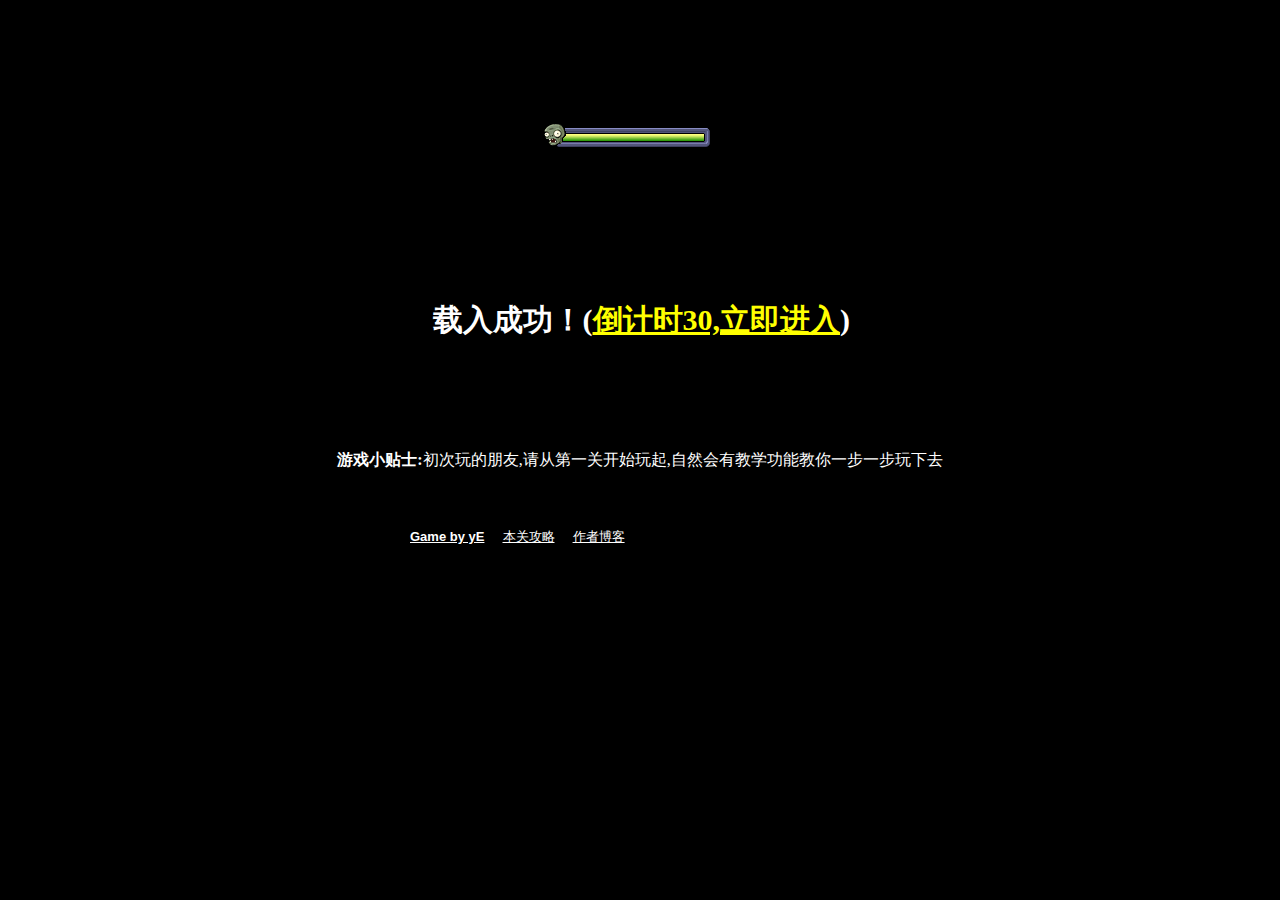
==== Index.htm @ bd9c9820 "1" ====
﻿<html>
<head>
<meta http-equiv="Content-Type" content="text/html; charset=utf-8">
<meta http-equiv="Cache-Control" content="no-cache">
<meta name="keywords" content="lonelystar,星空之旅,植物大战僵尸,植物大战僵尸下载,植物大战僵尸游戏下载,植物大战僵尸游戏攻略,植物大战僵尸网页版,JS植物大战僵尸,植物僵尸,植物大战,僵尸大战,PVZ植物大战僵尸,新版植物大战僵尸,JSPVZ,JS版植物大战僵尸,植物大战僵尸javascript,植物大战僵尸小游戏,植物人大战僵尸,d2forum,D2,辣妈僵尸,网页游戏,植物大站僵尸源代码,囧丫乙,在线植物大战僵尸,大波僵尸,僵尸大战植物,online web game,web game,webgame,youxi,xiaoyouxi">
<meta name="description" content="在线js植物大战僵尸网页版是LonelyStar个人制作的纯JavaScript植物大战僵尸小游戏，欢迎收藏JavaScript植物大战僵尸小游戏，分享js植物大战僵尸小游戏的快乐。">
<title>植物大战僵尸网页游戏-一款个人制作的webgame-最适合上班族和学生玩的休闲游戏-2010年度最受欢迎的小游戏！</title>
<base id="baseURL"></base>
<link rel="shortcut icon" href="favicon.ico">
<link type=text/css rel=stylesheet href="g.css">
<script src="js/Cfunction.js"></script>
<script src="js/CPlants.js"></script>
<script src="js/CZombie.js"></script>
<script id="JSProcess"></script>
<body id="dBody" topmargin="0" leftmargin="0" oncontextmenu="return false" ondragstart="return false" onselectstart="return false">
<script>
//每关小链接
google_ad_client = "ca-pub-0191257348916303";
google_ad_slot = "2263586206";
google_ad_width = 468;
google_ad_height = 15;
</script>
<!--相关链接-->
<div id="dLvlLink">
	<span>Game by yE</span>&nbsp;&nbsp;&nbsp;&nbsp;
	<a href="javascript:;" target="_blank" id="aLvlLink">本关攻略</a>&nbsp;&nbsp;&nbsp;&nbsp;
	<a href="https://blog.fengfayi.cn/" target="_blank">作者博客</a>
</div>
<div id="dAD2"></div>
<div id="dFlagMeter">
	<div id="dFlagMeterTitle"><div id="dFlagMeterTitleB"></div><div id="sFlagMeterTitleF"></div></div>
	<div id="dFlagMeterContent">
		<img id="imgFlagMeterEmpty" src="images/interface/FlagMeterEmpty.png">
		<img id="imgFlagMeterFull" src="images/interface/FlagMeterFull.png">
		<img class="flag" id="imgFlag1" src="images/interface/FlagMeterParts2.png">
		<img class="flag" id="imgFlag2" src="images/interface/FlagMeterParts2.png">
		<img class="flag" id="imgFlag3" src="images/interface/FlagMeterParts2.png">
		<img class="flag" id="imgFlag4" src="images/interface/FlagMeterParts2.png">
		<img id="imgGQJC" src="images/interface/FlagMeterLevelProgress.png">
		<img id="imgFlagHead" src="images/interface/FlagMeterParts1.png">
	</div>
</div>

<!--选项界面-->
<div id="dSurface" class="WindowFrame">
	<div id="iSurfaceBackground">
		<map name="FPMap0">
			<script>
			(function(){
				var s="",ar=[{c:'641,466,724,527',k:'ShowOptions()'},{c:'718,512,790,558',k:'ShowHelp()'},{c:'800,495,879,548',k:'SetNone($(\'dSurface\'));PlayAudio(\'tap\')'}];
				for(var i=0;i<=2;i++)s+='<area href="javascript:;" shape="rect" coords="'+ar[i].c+'" onclick="'+ar[i].k+'">';document.write(s);
			})()
			</script>
		</map>
		<img src="images/interface/Surface.jpg" usemap="#FPMap0" border="0">
		<div style="position:absolute;width:350px;height:150px;left:468px;top:82px;background:url(images/interface/SelectorScreen_Shadow_Adventure.png)"></div>
		<div class="adventure0" id="dAdventure" onmouseover="this.style.backgroundPosition='bottom';PlayAudio('bleep');" onmouseout="this.style.backgroundPosition='top'" onclick="StartAdventure()"></div>
		<div style="position:absolute;width:318px;height:136px;left:476px;top:208px;background:url(images/interface/SelectorScreen_Shadow_Survival.png)"></div>
		<div class="mini" onmouseover="this.style.backgroundPosition='bottom';PlayAudio('bleep');" onmouseout="this.style.backgroundPosition='top'" onclick="ShowMiniGame()"></div>
		<div style="position:absolute;width:289px;height:127px;left:480px;top:307px;background:url(images/interface/SelectorScreen_Shadow_Challenge.png)"></div>
		<div class="riddle" onmouseover="this.style.backgroundPosition='bottom';PlayAudio('bleep');" onmouseout="this.style.backgroundPosition='top'" onclick="ShowRiddleGame()"></div>
		<div class="Sunflower_trophy"><script>document.write('<img onclick="PlayAudio(\'buttonclick\');alert(\'游戏数据中心即将开放，敬请期待！\')" title="游戏数据中心即将开放！" alt="游戏数据中心即将开放！！" src="images/interface/Sunflower_trophy'+($User.Browser.IE?8:32)+'.png">')</script></div>
		<div class="handbook" onmouseover="this.style.backgroundPosition='bottom'" onmouseout="this.style.backgroundPosition='top'" onclick="ViewHandBook()"></div>
		<div id="ZombieHand"></div> <!--僵尸手-->
		<div id="dNameDiv0">
			<div id="dName">&lt;游客&gt;</div>
			<div id="dNameDiv1" onmouseover="this.style.backgroundPosition='bottom'" onmouseout="this.style.backgroundPosition='top'" onclick="ShowLoginDiv()"></div>
			<div id="dNameDiv2"></div>
		</div>
	</div>

	<!--用户登录注册界面-->
	<div id="dLogin">
		<table border="0" cellspacing="0" cellpadding="0">
			<tr>
				<td width="107" height="142" valign="bottom"><img border="0" src="images/interface/dialog_topleft.png" width="107" height="97"></td>
				<td style="background: url(images/interface/dialog_topmiddle.png) repeat-x bottom center" height="142" valign="top" align="center"><img border="0" src="images/interface/dialog_header.png" width="187" height="64"></td>
				<td width="120" height="142" valign="bottom"><img border="0" src="images/interface/dialog_topright.png" width="120" height="97"></td>
			</tr>
			<tr>
				<td width="107" style="background:url(images/interface/dialog_centerleft.png) repeat-y">　</td>
				<td bgcolor="#212431">　</td>
				<td width="120" style="background:url(images/interface/dialog_centerright.png) repeat-y">　</td>
			</tr>
			<tr>
				<td width="107" valign="top" height="114">
					<img border="0" src="images/interface/dialog_bottomleft.png" width="107" height="97">
				</td>
				<td style="background:url(images/interface/dialog_bottommiddle.png) repeat-x" height="114">	</td>
				<td width="120" valign="top" height="114">
					<img border="0" src="images/interface/dialog_bottomright.png" width="108" height="97">
				</td>
			</tr>
		</table>
		<div class="list">
			<div style="top:85px;cursor:pointer">注册用户每玩过一关将会自动保存关卡</div>
			<div style="top:100px;cursor:pointer;color:#F93">只能输入3-10个中文、字母、数字、下划线</div>
			<div style="top:120px">用 户&nbsp;&nbsp;<input name="txtName" id="txtName" type="text" width="60" style="cursor:pointer" value=""></div>
			<div style="top:135px;cursor:pointer;color:#F93">只能输入3-20个字母、数字、下划线</div>
			<div style="top:150px">密 码&nbsp;&nbsp;<input name="txtPass" id="txtPass" type="password" width="60" style="cursor:pointer" value=""></div>
			<div id="dLoadUserName">正在载入用户信息，请稍候!</div>
		</div>
		<div class="button" id="dLoginButton" style="left:293px" onclick="GameLogin();PlayAudio('gravebutton');">登录</div>
		<div class="button" id="dRegButton" style="left:360px" onclick="GameLogin(1);PlayAudio('gravebutton');">注册</div>
		<div class="button" style="left:430px" onclick="SetNone($('dLogin'));PlayAudio('gravebutton');">取消</div>
		<div class="button" style="left:505px" onclick="GameLogout();SetNone($('dLogin'));PlayAudio('gravebutton');">注销</div>
	</div>

	<!--暂停界面-->
	<div id="dPause">
		<table border="0" width="434" cellspacing="0" cellpadding="0" height="484">
			<tr>
				<td width="107" height="142" valign="bottom">
				<img border="0" src="images/interface/dialog_topleft.png" width="107" height="97"></td>
				<td style="background: url(images/interface/dialog_topmiddle.png) repeat-x bottom center" height="142" valign="top" align="center">
				<img border="0" src="images/interface/dialog_header.png" width="187" height="64"></td>
				<td width="120" height="142" valign="bottom">
				<img border="0" src="images/interface/dialog_topright.png" width="120" height="97"></td>
			</tr>
			<tr>
				<td width="107" style="background:url(images/interface/dialog_centerleft.png) repeat-y">　</td>
				<td bgcolor="#212431">　</td>
				<td width="120" style="background:url(images/interface/dialog_centerright.png) repeat-y">　</td>
			</tr>
			<tr>
				<td width="107" valign="top" height="114">
				<img border="0" src="images/interface/dialog_bottomleft.png" width="107" height="97"></td>
				<td style="background:url(images/interface/dialog_bottommiddle.png) repeat-x" height="114">	</td>
				<td width="120" valign="top" height="114">
				<img border="0" src="images/interface/dialog_bottomright.png" width="108" height="97"></td>
			</tr>
		</table>
		<div class="list">
			<div class="hidden" onclick="SetNone($('dSurface'),$('dPause'))">点这里隐藏暂停窗口</div>
			<div id="dPauseAD"></div>
			<div class="pause">休息，休息一会儿~</div>
		</div>
		<div class="button" onclick="ResetGame($('dMenu0'))">返回游戏</div>
	</div>
	<div id="dSurfaceBack">
		<div id="dHelp" onclick="HiddenHelp()"></div>
		<div id="dOptionsMenuback">
			<div id="dOptionsMenu">
				<div class="OMd0">
					<div class="OMd1">
						<div><input type="checkbox" id="cAutoSun" value="1" onchange="CheckAutoSun(this)"> <label for="cAutoSun" id="lAutoSun">自动拾取阳光</label></div>
						<div><input type="checkbox" id="cSilence" value="1"> <label for="cSilence" id="lSilence">静&nbsp;&nbsp; &nbsp;&nbsp;音&nbsp;&nbsp;  </label></div>
					</div>
				</div>
				<div class="BigLevel button" onclick="ShowLevel()">游戏选关</div>
				<div class="BigLevel button" onclick="ShowSpeed()">游戏调速</div>
				<div class="BigLevel button" onclick="ViewHandBook()">查看图鉴</div>
				<div class="BigLevel button" onclick="SelectModal(oS.Lvl)">重新开始</div>
				<div class="BigLevel button" onclick="SelectModal(0);HiddenOptions();SetBlock($('dSurface'),$('iSurfaceBackground'));ShowNameDiv();">返回菜单</div>
				<div class="OptionsMenuButton" style="margin-top:20px" onmousedown="OptionsMenuDown(this,$('sOptionsMenu'))" onmouseup="OptionsMenuUP(this,$('sOptionsMenu'));HiddenOptions();CheckAutoSun($('cAutoSun'));CheckSilence($('cSilence'))"><span id="sOptionsMenu" class="OptionsMenuButtonSpan">继续游戏</span></div>
			</div>
<script>
var ArLvl={1:'一',2:'二',3:'三',4:'四',5:'五',6:'六',7:'七',8:'八',9:'九',10:'十'},
LvlList=function(BLvl,SLvl1,SLvl2){
	var s='',startlvl=BLvl*10;
	do{
		s+='<span class="lvl" onclick="StartAdventure('+(startlvl+SLvl1)+')">第'+ArLvl[SLvl1]+'关</span>';
	}while(SLvl1++<SLvl2)
	document.write(s);
};
</script>
		</div>
		<div id="dAdvSmallContainer" class="TitleSmallContainer Challenge_Background">
			<div id="dAdvSmallTitle">冒险模式</div>
			<div class="list">
				<div class="title">白天草地</div>
				<div class="icon">
					<img class="img1" style="clip:rect(0,61px,auto,0);left:16px" border="0" src="images/interface/Almanac_Ground.jpg" width="366" height="61"></td>
					<img class="img2" border="0" src="images/interface/Almanac_ZombieWindow2.png" width="76" height="76"></p>
				</div>
				<div class="lvl2">
					<script>LvlList(0,1,10)</script>
				</div>
			</div>
			<div class="list">
				<div class="title">夜晚草地</div>
				<div class="icon">
					<img class="img1" style="clip:rect(0,183px,auto,122px);left:-106px" border="0" src="images/interface/Almanac_Ground.jpg" width="366" height="61"></td>
					<img class="img2" border="0" src="images/interface/Almanac_ZombieWindow2.png" width="76" height="76"></p>
				</div>
				<div class="lvl2">
					<script>LvlList(1,1,10)</script>
				</div>
			</div>
			<div class="list">
				<div class="title">白天泳池</div>
				<div class="icon">
					<img class="img1" style="clip:rect(0,305px,auto,244px);left:-228px" border="0" src="images/interface/Almanac_Ground.jpg" width="366" height="61"></td>
					<img class="img2" border="0" src="images/interface/Almanac_ZombieWindow2.png" width="76" height="76"></p>
				</div>
				<div class="lvl2">
					<script>LvlList(2,1,10)</script>
				</div>
			</div>
			<div class="list">
				<div class="title">夜晚泳池</div>
				<div class="icon">
					<img class="img1" style="clip:rect(0,244px,auto,183px);left:-167px" border="0" src="images/interface/Almanac_Ground.jpg" width="366" height="61"></td>
					<img class="img2" border="0" src="images/interface/Almanac_ZombieWindow2.png" width="76" height="76"></p>
				</div>
				<div class="lvl2">
					<script>LvlList(3,1,1)</script>
				</div>
			</div>
			<div class="button" onmouseover="this.style.backgroundPosition='bottom'" onmouseout="this.style.backgroundPosition='top'"  onclick="HiddenLevel()">关闭</div>
		</div>
		
		<div id="dMiniSmallContainer" class="TitleSmallContainer Challenge_Background">
			<div id="dMiniSmallTitle">迷 你 游 戏</div>
			<div id="dMini0">
				<table cellspacing="10" width="100%">
				<script>
					(function(){
						var ar=['NutBowling2','坚果保龄球 2','baolingqiu.png',
						'NutBowling','坚果保龄球','baolingqiu.png',
						'Boom','核爆！','hebao.png',
						'FlightOfFancy','我心飞翔','woxinfeixiang.png',
						'DisposableProducts','一次性消费','yicixingxiaofei.gif',
						'StrongLevel','超乎寻常的压力！','yali.gif',
						'TestUHeart','你的心脏够强劲吗？','xinzang.png',
						'ZombieRun','僵尸快跑！','jiangshikuaipao.png',
						'PovertyOfTheSoil','贫瘠之地','pinjizhidi.png',
						'MassGrave','乱葬岗','luanzanggang.png',
						'DependOnHeavenForFood','靠天吃饭','kaotianchifan.png'],
						v,i=0,n,l=ar.length,s='';
						for(n=0;n<l;n+=3){
							i%5==0&&(s+='<tr>');
							s+='<td height="139" valign="top" onclick="SelectModal(\''+ar[n]+'\')"><div><img src="images/interface/'+ar[n+2]+'"></div><div class="list">'+ar[n+1]+'</div></td>';
							(i+1)%5==0?(
								s+='</tr>',
								i=0
							):++i;
						}
						if(i!=0){
							while(--i)s+='<td>　</td>';
							s+='</tr>';
						}
						document.write(s)
					})()
				</script>
				</table>
				<div class="button" onmouseover="this.style.backgroundPosition='bottom'" onmouseout="this.style.backgroundPosition='top'"  onclick="HiddenMiniGame()">关闭</div>
			</div>
		</div>

		<div id="dRiddleSmallContainer" class="TitleSmallContainer Almanac_ZombieBack">
			<div id="dRiddleTitle">益 智 模 式</div>
			<!--单机对战选择界面-->
			<div id="dRiddleInx">
				<div>
					<div class="inx0" title="我玩僵尸，跟电脑的植物方作战" onclick="ShowRiddle0()"></div>
				</div>
				<div style="left:50%">
					<div class="inx1" title="我玩僵尸或者植物，跟玩家的植物或者僵尸作战" onclick="ShowRiddle1()"></div>
				</div>
			</div>
			<!--单机界面-->
			<div id="dRiddle0">
				<table cellspacing="10" width="100%">
					<script>
						(function(){
							var ar={ImZombie1:'我是僵尸！',ImZombie2:'我也是僵尸！',ImZombie7:'僵尸摇摆'},v,i=0,s='';
							for(v in ar){
								i%5==0&&(s+='<tr>');
								s+='<td onclick="SelectModal(\''+v+'\')"><div><img src="images/interface/woshijiangshi.png"></div><div class="list">'+ar[v]+'</div></td>';
								(i+1)%5==0?(
									s+='</tr>',
									i=0
								):++i;
							}
							if(i!=0){
								while(--i)s+='<td>　</td>';
								s+='</tr>';
							}
							document.write(s)
						})()
					</script>
				</table>
				<div class="button" onmouseover="this.style.backgroundPosition='bottom'" onmouseout="this.style.backgroundPosition='top'"  onclick="ReturnRiddleInx()">益智模式索引</div>
			</div>
			<!--对战界面-->
			<div id="dRiddle1">
				<div style="position:relative;width:94%;font-size:12px;margin-top:10px;margin-left:auto;margin-right:auto;color:#000">
					<button class="jhp" style="height:23px" onclick="window.frames['fRiddleAlreadyCreateGame'].SearchLvl(0)">所有游戏</button> 
					<button class="jhp" style="height:23px" onclick="window.frames['fRiddleAlreadyCreateGame'].SearchLvl(1)">我创建的</button> 
					<button class="jhp" style="height:23px" onclick="window.frames['fRiddleAlreadyCreateGame'].SearchLvl(2)">我玩过的</button>&nbsp;&nbsp;&nbsp;
					<input type=text id="tRiddleID" size="1"><button class="jhp" style="height:23px" onclick="window.frames['fRiddleAlreadyCreateGame'].SearchLvl(3,$('tRiddleID').value)">序号查询</button>&nbsp;&nbsp;&nbsp;
					<input type=text id="tRiddleUserName" size="3"><button class="jhp" style="height:23px" onclick="window.frames['fRiddleAlreadyCreateGame'].SearchLvl(4,$('tRiddleUserName').value)">创建人查询</button>&nbsp;&nbsp;&nbsp;
					<input type=text id="tRiddleTitle" size="3"><button class="jhp" style="height:23px" onclick="window.frames['fRiddleAlreadyCreateGame'].SearchLvl(5,$('tRiddleTitle').value)">标题查询</button>
					<div style="border:1px solid #000;height:440px;width:100%;background:#fafafa">
						<iframe name="fRiddleAlreadyCreateGame" id="fRiddleAlreadyCreateGame" marginwidth="1" marginheight="1" height="100%" width="100%" scrolling="no" border="0" frameborder="0"></iframe>
					</div>
				</div>
				<div class="button" onmouseover="this.style.backgroundPosition='bottom'" onmouseout="this.style.backgroundPosition='top'"  onclick="ReturnRiddleInx()">益智模式索引</div>
				<div class="button" style="left:220px" onmouseover="this.style.backgroundPosition='bottom'" onmouseout="this.style.backgroundPosition='top'"  onclick="if($User.Visitor.UserName!='游客'||confirm('游客只能体验创建功能无法存档\n请使用注册用户以保存你的创意！'))SelectModal('ImZombieCreateGame')">创建新的关卡</div>
			</div>
			<div id="dRiddleClose" onmouseover="this.style.backgroundPosition='bottom'" onmouseout="this.style.backgroundPosition='top'" onclick="HiddenRiddleGame()">关 闭&nbsp;</div>				
		</div>
	</div>
</div>

<!--主界面EDAll-->
<div class="WindowFrame" id="dAll">
	<!--背景图片-->
	<div id="tGround"></div>
	<!--左边卡片列-->
	<div id="dCardList"></div>
	<!--出场僵尸显示-->
	<div id="dZombie"></div>
	<!--右下角的显示图鉴按钮-->
	<div id="bShowHandBook" onmouseover="this.style.backgroundPosition='bottom'" onmouseout="this.style.backgroundPosition='top'" onclick="ViewHandBook()">图 鉴&nbsp;</div>
	<!--选择卡片-->
	<div id="dSelectCard">
		<div class="title">选择你的卡片</div>
		<div id="dPCard"></div>
		<div class="bTitle">
			<input class="button" onclick="ResetSelectCard()" type="button" value="重选" name="btnReset" id="btnReset" style="color:#FC6">
			<input class="button" onclick="oS.ScrollBack(LetsGO)" type="button" value="GO!" disabled="disabled" name="btnOK" id="btnOK" style="color:#888">
		</div>
	</div>
	<!--阳光和铲子-->
	<div id="dTop">
		<div id="dSunNum">
			<span id="sSunNum"></span>
		</div>
		<div id="tdShovel">
			<img id="imgShovel" src="images/interface/Shovel.png" onmousedown="ChoseShovel(event)">
		</div>
	</div>
	<div id="dPZ"></div>
</div>


<!--菜单-->
<div id="dMenu">
	<div id="dMenu0" class="Menu" onclick="PauseGame(this)">暂 停</div>
	<div id="dMenu1" class="Menu" onclick="ClickMenu()">菜 单</div>
</div>

<!--图鉴-->
<div id="dHandBook" class="WindowFrame">
	<div class="title">图鉴——索引</div>
	<div class="content">
		<div>
			<img border="0" src="images/Plants/SunFlower/0.gif" width="73" height="74"><br>
			<input class="button" type="button" value="查看植物" name="btnViewPlant" id="btnViewPlant" onclick="InitHandBookPCard()">
		</div>
		<div style="left:50%;padding-top:95px">
			<img border="0" src="images/Zombies/Zombie/0.gif" width="149" height="130"><br>
			<input class="button" type="button" value="查看僵尸" name="btnViewZombie" id="btnViewZombie" onclick="InitHandBookZCard()">
		</div>
	</div>
	<div class="close" onmouseover="this.style.backgroundPosition='bottom'" onmouseout="this.style.backgroundPosition='top'" onclick="CloseHandBook()">关 闭&nbsp;</div>
</div>

<div id="dHandBookPZ" class="WindowFrame Almanac_PlantBack">
	<div id="dHandBookP">
		<div class="title">图鉴——植物</div>
		<div id="dHandBookPCard"></div>
		<div id="pPlantBack"></div>
		<div class="list">
			<div id="pHandBookPlant"></div>
			<div id="dHandBookPlantName"></div>
			<div id="dProducePlant"></div>
			<div class="cost_cool">
				<span class="cost">花费:</span><span id="spSunNum"></span><span class="cool">冷却:</span><span id="spCoolTime"></span>
			</div>
		</div>
	</div>
	<div id="dHandBookZ">
		<div class="title">图鉴——僵尸</div>
		<div id="dHandBookZCard"></div>
		<div id="pZombieBack"></div>
		<div class="list">
			<div id="pHandBookZombie"></div>
			<div id="dHandBookZombieName"></div>
			<div id="dProduceZombie"></div>
		</div>
	</div>
	<div class="dButton">
		<div class="button1" onmouseover="this.style.backgroundPosition='bottom'" onmouseout="this.style.backgroundPosition='top'" onclick="ReturnHandBookInx()">图鉴索引</div>
		<div class="button2" onmouseover="this.style.backgroundPosition='bottom'" onmouseout="this.style.backgroundPosition='top'" onclick="CloseHandBook()">关 闭&nbsp;</div>
	</div>
</div>

<!--获得新植物-->
<div id="dNewPlant">
	<div id="dNewPlantTitle">你获得了一棵新的植物！</div>
	<div class="card">
		<img id="iNewPlantCard" border="0">
	</div>
	<br>
	<div id="dNewPlantName"></div>
	<br><br><br>
	<div id="dNewPlantTooltip"></div>
	<br><br><br><br><br><br>
	<input type="button" value="下一关！" name="btnNextLevel" id="btnNextLevel">
</div>

<!--开发进度显示-->
<div id="dProcess">
	<div id="dProcess2">
		<span id="sFailed"><br><br>未成功从作者网站上加载到进度文件<br>如果互联网未连接或者作者网站无法成功打开则无法查看最新进度显示！</span>
	</div>
	<br>
	<input class="button" type="button" value="关闭" onclick="SetHidden($('dProcess'))">
	<script>document.write('<a style="margin-left:50px;cursor:pointer;color:#FF0;font-size:15px;text-decoration:none;font-weight:bold" target="_blank" href="/process.htm">查看更多开发进度信息 >>></a>');</script>
</div>
<div id="oEmbed"></div>

<!--聊天窗口-->
<div id="dChat">
	<div id="dChatView">
		<div class="bg"></div>
		<div>
			<iframe name="ChatView" id="ChatView" src="" allowtransparency="true" frameborder="0" width="842" height="585" scrolling="no"></iframe>
		</div>
		<div class="IF2">
			<iframe id="IF2" name="IF2" style="display:none" allowtransparency="true" src="" marginwidth="0" marginheight="0" height="35" width="100%" scrolling="no" border="0" frameborder="0"></iframe>
		</div>
	</div>
</div>

<!--游戏调速-->
<div id="dSpeedContainer">
	<div class="title">应玩家要求，特推出游戏调速功能</div>
	<div class="dSpeed" title="点击一个速度选择软加速">
		<div class="dS1">在相应的速度上点击</div>
		<div class="dS2"><div onclick="CSpeed(1,20,.5)">1/2<br><br>┕━</div><div onclick="CSpeed(1,10,1)">原速<br><br>━┻━</div><div onclick="CSpeed(2,10,2)">2<br><br>━┻━</div><div onclick="CSpeed(5,10,5)">5<br><br>━┻━</div><div onclick="CSpeed(5,5,10)">10<br><br>━┛</div></div>
	</div>
	<div class="nowspeed">当前的游戏速度:<span id="dDisplaySpeed">1</span> 倍速</div>
	<div class="content"><span>&nbsp;&nbsp;&nbsp; 调速说明</span>：理想状态下，游戏提供的速度调节是<font color="#FFFF00">1/2倍速-10倍速</font>。但是调速效果跟你的浏览器以及电脑有关，比如IE6浏览器在再好的电脑上也别指望能上10倍速。<br>&nbsp;&nbsp;&nbsp; 调速后可能画面视觉会出现偶尔有点一顿一顿的感觉，并且在比较高的速度时某些浏览器可能无法实现加速效果或者只能短时间加速然后速度便慢下来。<br>&nbsp;&nbsp;&nbsp; <span style="color:#FF0"><b>最后强烈推荐使用IE9,Chrome,FireFox,Opera浏览器，能让你用豌豆射手体验到机关枪的感觉！<br>&nbsp;&nbsp;&nbsp; 声明：受浏览器和电脑限制，该调速不保证一定能达到选择速度的效果！</b></span></div>
	<br>
	<div><input type=button value="返回游戏" onclick="HiddenSpeed()">&nbsp;&nbsp; <input type=button value="恢复原速" onclick="CSpeed(1,10,1)"></div>
</div>


<script>
//背景音乐和自动拾取阳光代码
$User.Client.PC&&$User.HTTP?( 
	//电脑且是Http协议访问，则读取缓存
	//缓存是允许自动拾取阳光，则勾选.默认不自动拾取
	(oS.AutoSun=Math.floor(getCookie('JSPVZAutoSun')))&&($('cAutoSun').checked=true),
	//是否，默认不静音
	(oS.Silence=Math.floor(getCookie('JSPVZSilence')))&&($('cSilence').checked=true)
):(
	//非电脑或者非http协议，默认自动拾取阳光
	oS.AutoSun=1,$('cAutoSun').checked=true,
	//默认不静音
	oS.Silence=0,$('cSilence').checked=false
);

//ggadsense
ShowAD();
//初始化系统对象
InitGame();
</script>
<script id="JSPVZ"></script>
</body>
</html>
---- g.css ----
﻿body{-moz-user-select:none;background:#000;font-family:Yahei mono,Verdana,fixedsys;overflow-x:hidden}
td{font-family:Verdana;font-size:12px}
div{left:0}
span{cursor:default;}
span,div,h2,h3{padding:0;margin:0}
td.HandBookZombie{background: url(images/interface/Almanac_ZombieWindow2.png) no-repeat; width:20%; height:16%; text-align:center}
#DivTeach{
filter:"alpha(opacity=90)"; /* IE 8 */
filter:alpha(opacity=90); /* IE 4-7 */
opacity:.9; /* FireFox,Safari(WebKit),Opera */
-moz-opacity:.9; /* FireFox<3.5 */
position:absolute;width:900px;height:50px;top:500px;left:0;z-index:100;text-align: center; font-family: Yahei Mono; font-size: 18px; font-weight: bold; color: #FFF; background-color: #5B432E}
.WindowFrame{position:absolute;top:0;width:900px;left:50%;margin-left:-450px;height:600px;overflow:hidden}

#dLvlLink{position:absolute;top:530px;color:#fff;width:500px;left:50%;margin-left:-230px;font-size:13px;line-height:14px;height:15px;font-family:arial,sans-serif;z-index:1;text-align:left}
#dLvlLink span{font-weight:bold;text-decoration:underline}
#dLvlLink a{color:#fff}


#dFlagMeter{visibility:hidden;position:absolute;z-index:255;left:50%;margin-left:-530px;top:110;height:45px}
#dFlagMeterTitle{position:absolute;text-align:right}
#sFlagMeterTitleF{position:absolute;color:#F93;font-size:30px;font-weight:bold;width:440px;top:190px;left:300px}
#dFlagMeterTitleB{position:absolute;color:#000;font-size:18px;font-weight:bold;width:440px;height:21px;top:20px;left:-5px}
#dFlagMeterContent{position:absolute;left:444px;width:157px;height:40px}
#dFlagMeterContent .flag{top:14px;visibility:hidden}
#imgFlagMeterFull{top:17px;clip:rect(0,auto,auto,157px)}
#imgFlagMeterEmpty{top:17px}
#imgFlag1{left:10px}
#imgFlag2{left:40px}
#imgFlag3{left:70px}
#imgFlag4{left:100px}
#imgGQJC{left:35px;top:29px;visibility:hidden}
#imgFlagHead{left:139px;top:13px}

#dSurface{display:none;z-index:255}
#dAdventure{position:absolute;left:474px;top:80px;width:331px;height:146px;cursor:pointer}
#iSurfaceBackground .adventure0{background:url(images/interface/SelectorScreenStartAdventure_32.png) no-repeat;_background:url(images/interface/SelectorScreenStartAdventure_8.png) no-repeat}
#iSurfaceBackground .adventure1{background:url(images/interface/SelectorScreenAdventure_32.png) no-repeat;_background:url(images/interface/SelectorScreenAdventure_8.png) no-repeat}
#iSurfaceBackground .mini{position:absolute;background:url(images/interface/SelectorScreenSurvival_32.png) no-repeat;_background:url(images/interface/SelectorScreenSurvival_8.png) no-repeat;left:474px;top:203px;width:313px;height:133px;cursor:pointer}
#iSurfaceBackground .riddle{position:absolute;background:url(images/interface/SelectorScreenChallenges_32.png) no-repeat;_background:url(images/interface/SelectorScreenChallenges_8.png) no-repeat;left:478px;top:303px;width:286px;height:122px;cursor:pointer}
#iSurfaceBackground .handbook{position:absolute;background:url(images/interface/SelectorScreen_Almanac_32.png) no-repeat;_background:url(images/interface/SelectorScreen_Almanac_8.png) no-repeat;left:374px;top:428px;width:99px;height:99px;cursor:pointer}
#ZombieHand{position:absolute;width:330px;height:330px;left:262px;top:264px;display:none;overflow:hidden}
#dName{position:absolute;left:35px;width:230px;top:93px;height:25px;text-align:center;color:#FC6;font-weight:bold;font-size:18px;font-family:微软雅黑,Verdana,Tahoma}
#dNameDiv0{position:absolute;left:20px;top:-260px;width:293px;height:260px;background:url(images/interface/SelectorScreen_WoodSign1_32.png) no-repeat;_background:url(images/interface/SelectorScreen_WoodSign1_8.png) no-repeat}
#dNameDiv1{cursor:pointer;position:absolute;left:3px;top:96px;width:291px;height:71px;background:url(images/interface/SelectorScreen_WoodSign2_32.png) no-repeat;_background:url(images/interface/SelectorScreen_WoodSign2_8.png) no-repeat}
#dNameDiv2{position:absolute;left:14px;top:136px;width:293px;height:150px;background:url(images/interface/SelectorScreen_WoodSign3_32.png) no-repeat;_background:url(images/interface/SelectorScreen_WoodSign3_8.png) no-repeat;overflow:hidden}

#dSurfaceBack{position:absolute;top:0;width:0;height:0;z-index:255}
#dHelp{width:614px;height:399px;background:url(images/interface/Help.png) no-repeat;position:absolute;display:none;left:143px;top:100px}


@#dSelectLevel{position:absolute;width:100%;height:100%;font-weight:bold;display:none}
#dOptionsMenuBack{position:absolute;text-align:center;left:244px;top:60px;width:412px;height:483px;display:none;background:url(images/interface/OptionsMenuback32.png) no-repeat;_background:url(images/interface/OptionsMenuback8.png) no-repeat}
.TitleBigContainer{position:relative;width:220px;margin:120px auto 0 auto;height:240px;overflow:hidden}
@#dTitleSmallContainer span{cursor:pointer}


#dMiniSmallContainer .SmallLevel{width:100%}
#dMiniSmallContainer .BigLevel span{cursor:pointer}
#dMiniLvl2{position:absolute;left:0;top:0;display:none}

#dBigLvl2,#dBigLvl3{position:absolute;left:0;top:0;display:none}
.SmallLevel{float:left;cursor:pointer;width:50%;font-size:14px}
.BigLevel{float:left;color:#FC6;font-size:18px;width:100%;height:35px}
.OptionsMenuButton,.OptionsMenuButtonDown{background:url(images/interface/OptionsBackButton32.png) no-repeat;_background:url(images/interface/OptionsBackButton8.png) no-repeat;float:left;font-family:黑体;font-size:32px;cursor:pointer;width:360px;height:100px;margin-left:26px;display:inline;color:#FC6}
.OptionsMenuButton{background-position:0 0}
.OptionsMenuButtonDown{background-position:0 -100px}
.OptionsMenuButtonSpan{height:100px;line-height:100px;cursor:pointer}

.SelectModal{color: #FC6; font-weight: bold;cursor:pointer;background: url(images/interface/Button.png) no-repeat center;text-align:center;height:43px;width:115px}
.Menu{float:left;text-align:center;line-height:41px;font-weight:bold;font-family:黑体;color:#00CB08;height:41px;width:113px;background:url(images/interface/Button.png) no-repeat}
#imgSF{position:absolute;cursor:pointer;z-index:256}
#PointerUD{position:absolute;z-index:50}
#dTitle{visibility:hidden;position:absolute;background-color:#FFD;width:180px;font-size:12px;text-align:center;line-height:1.5;border:1px solid #000;padding:3px;z-index:254}
#dAll{background:url('new_skin/back.jpg')}
#dAll img,#dFlagMeter img,#dHandBookPCard img{position:absolute;border-style:none}
#dPZ{position:absolute}
#dFog{position:absolute;left:1290px;top:10px;height:600px;width:800px;z-index:24}
#dFog img{opacity:.7;filter:alpha(opacity=70)}
#tGround{position:absolute;width:1400px;height:600px;visibility:hidden;z-index:0}
#dCardList{visibility:hidden;position:absolute;left:500px;top:0;width:100px;overflow:visible;z-index:254}
#dCardList div{position:relative;cursor:pointer;padding:0;height:60px;overflow:hidden}
#dCardList span{cursor:pointer;position:absolute;left:66px;top:40px;width:34px;height:20px;font-family:Fixedsys;font-size:11pt}
#dCardList img{position:absolute}
#dZombie{position:absolute;width:335px;height:600px;left:1065px;top:0;z-index:1}
#bShowHandBook{visibility:hidden;position:absolute;left:1300px;top:555px;text-align:center;cursor:pointer;width:89px;height:26px;z-index:201;line-height:26px;background:url(images/interface/Almanac_CloseButton.png);color:#000080;font-size:12px}
#dSelectCard{visibility:hidden;position:absolute;left:600px;top:0;width:465px;height:600px;z-index:20;background: url('images/interface/SeedChooser_Background.png') no-repeat}
#dSelectCard .title{text-align:center;line-height:35px;font-size:14px;color:#FC6;height:35px;width:100%;top:0;font-family:新宋体;font-weight:bold}
#dSelectCard .bTitle{width:100%;height:40px;line-height:40px;text-align:center;margin-top:10px}
#dSelectCard .button{width: 65px; height: 35px; border-left: 3px solid #85411C; border-right: 3px solid #4E250C; border-top: 3px solid #85411C; border-bottom: 3px solid #4E250C; background-color: #602D11;font-weight:bold; font-size:14px;cursor:pointer}
#dPCard{position:relative;width:96%;height:455px;padding-left:13px;_padding-left:10px}
#dPCard .span1,#dHandBookPCard .span1{cursor:pointer;width:70px;height:42px;overflow:hidden;float:left;margin:8px 0 0 2px;position:relative}
#dPCard .span2,#dHandBookPCard .span2{cursor:pointer;text-align:right;position:absolute;left:45px;width:20px;top:27px;font-family:Fixedsys;font-size:14px}
#dPCard img,#dHandBookPCard img{left:0;width:70px;height:84px}

#dTop{position:absolute;left:605px;top:561px;height:35px;width:123px;visibility:hidden;z-index:1}
#dSunNum{background:url('images/interface/SunBack.png') no-repeat;position:absolute;width:123px;height:35px}
#sSunNum{text-align:center;position:absolute;top:4px;left:43px;width:68px;font-family:Verdana;font-weight:bold;font-size:18pt}
#tdShovel{position:absolute;width:71px;height:35px;left:130px;background: url('images/interface/ShovelBack.png') no-repeat;visibility:hidden}
#dPlants,#dZombies{position:absolute;left:0;top:0;z-index:2}

#dMenu{visibility:hidden;position:absolute;top:0;left:50%;margin-left:227px;cursor:pointer;width:226px;height:41px;z-index:254}
#dHandBook{visibility:hidden;position:absolute;z-index:255;width:800px;background:url(images/interface/Almanac_IndexBack.jpg) no-repeat}
#dHandBook .title{position:relative;text-align:center;line-height:92px;height:88px;width:100%;font-size: 32px; font-weight: bold; font-family: 黑体}
#dHandBook .content{position:relative;height:423px;width:100%}
#dHandBook .content div{position:absolute;width:50%;text-align:center;padding-top:135px}
#dHandBook .content div .button{cursor:pointer;width:113px;height:41px;font-size:14pt;font-weight:bold;font-family:幼圆}
#dHandBook .close{margin-top:20px;margin-left:670px;text-align:center;cursor:pointer;width:89px;height:26px;line-height:26px;background:url(images/interface/Almanac_CloseButton.png);color:#000080;font-size:12px}
#btnViewPlant{cursor:pointer;width: 113; height: 41; border-left: 3px solid #85411C; border-right: 3px solid #4E250C; border-top: 3px solid #85411C; border-bottom: 3px solid #4E250C; background-color: #8F431B; color:#FFCC66; font-weight:bold; font-size:14pt; font-family:幼圆;margin-top:43px}
#btnViewZombie{border:1px solid #212431; cursor:pointer;width: 113; height: 41; background:#212431 url('images/interface/Button.png'); color:#00F500; font-weight:bold; font-size:14pt; font-family:幼圆;margin-top:25px}

#dHandBookPZ{visibility:hidden;position:absolute;z-index:255;width:800px}
#dHandBookPZ .dButton{position:absolute;left:0;top:568px;width:100%}
#dHandBookPZ .dButton div{position:absolute;text-align:center;cursor:pointer;height:26px;line-height:26px;color:#000080;font-size:12px}
#dHandBookPZ .dButton .button1{left:30px;width:164px;background:url(images/interface/Almanac_IndexButton.png)}
#dHandBookPZ .dButton .button2{left:670px;width:89px;background:url(images/interface/Almanac_CloseButton.png)}

#dHandBookP{position:absolute;top:0;width:100%;height:567px}
#dHandBookP .title,#dHandBookZ .title{position:absolute;top:0;width:100%;height:70px;text-align:center;font-size:20px;font-family:黑体;font-weight:bold}
#dHandBookP .title{line-height:90px;color:#CEAA31}
#dHandBookP .list,#dHandBookZ .list{position:absolute;text-align:center;left:55%;height:497px;top:71px}
#dHandBookP .list{width:45%;background:url(images/interface/Almanac_PlantCard.png) no-repeat 20px 10px}
#dHandBookP .list .cost_cool{width:74%;font-size:14px;margin-left:auto;margin-right:auto;text-align:left}
#dHandBookP .list .cost_cool .cost{float:left;width:20%}
#dHandBookP .list .cost_cool .cool{float:left;width:30%}
#dHandBookPCard{position:absolute;top:71px;width:55%;height:497px;margin:25px 0 0 15px}

#pPlantBack,#pZombieBack{position:absolute;width:200px;height:200px;background:url('images/interface/Almanac_Ground.jpg') no-repeat}
#pPlantBack{left:518px;top:84px;}
#pHandBookPlant{width:100%;height:180px;background-repeat:no-repeat;background-position:50% 70%}
#dHandBookPlantName{width:100%;height:60px;text-align:center;line-height:60px;font-size:20px;color:#CEAA31;font-family:宋体;font-weight: bold}
#dProducePlant{margin-left:auto;margin-right:auto;width:74%;height:210px;text-align:left;font-size:13px;line-height:16px}
#spSunNum,#spCoolTime{float:left;width:24%}
#dHandBookZ{display:none;position:absolute;top:0;width:100%;height:567px}
#dHandBookZ .title{line-height:90px;color:#0F0}
#dHandBookZ .list{width:42%;background:url(images/interface/Almanac_ZombieCard.png) no-repeat 10px 8px}
#dHandBookZCard{position:absolute;top:71px;width:55%;height:497px;margin:25px 0 0 20px}
#dHandBookZCard img{position:absolute}
#dHandBookZCard .span1{cursor:pointer;overflow:hidden;width:100px;height:60px;float:left;margin:8px 0 0 2px;position:relative}
#dHandBookZCard .span2{cursor:pointer;text-align:right;width:25px;position:absolute;left:68px;top:42px;font-family:Fixedsys;font-size:14px}
#pZombieBack{left:512px;top:111px}
#pHandBookZombie{width:100%;height:250px;background-repeat:no-repeat;background-position:50% 70%}
#dHandBookZombieName{width:100%;height:60px;text-align:center;line-height:60px;font-size:20px;color:#CEAA31;font-family:宋体;font-weight: bold}
#dProduceZombie{margin-left:auto;margin-right:auto;width:76%;height:210px;text-align:left;font-size:12px;line-height:16px}

#dNewPlant{visibility:hidden;position:absolute;top:0;left:50%;margin-left:-450px;width:800px;height:600px;background:url(images/interface/AwardScreen_Back.jpg) no-repeat}
#dNewPlant .card{position:absolute;top:100px;width:800px;height:191px;line-height:191px;text-align:center}
#dNewPlantTitle{position:absolute;left:50%;text-align:center;margin-left:-250px;color: #FC6; font-size: 20px;height:90px;line-height:90px; font-weight: bold; width:500px}
#dNewPlantName{position:absolute;position:absolute;top:291px;text-align:center;left:50%;margin-left:-150px;width:300px;height:55px;font-family: 宋体; font-size: 20px; color: #FC6; font-weight: bold;line-height:55px}
#dNewPlantTooltip{position:absolute;left:50%;top:400px;text-align:center;margin-left:-140px;width:280px;font-weight: bold;font-family: 宋体; font-size: 12px;color:#232323}
#btnNextLevel{position:absolute;cursor:pointer;width: 113px; height: 41px; border-left: 3px solid #85411C; border-right: 3px solid #4E250C; border-top: 3px solid #85411C; border-bottom: 3px solid #4E250C; background-color: #8F431B; color:#FC6; font-weight:bold; font-size:14px; font-family:幼圆; left:344px; top:507px}

#dProcess{text-align:center;border:1px solid #FFF;background:#000;color:#FFF;position:absolute;left:50%;margin-left:-442px;top:10px;width:865px;height:550px;visibility:hidden;z-index:250;padding:6px;*padding:6px 5px 10px 2px}
#dProcess img{margin:5px 0}
#dProcess .button{cursor:pointer;width:113px;height:30px;border-left:3px solid #85411C;border-right:3px solid #4E250C;border-top:3px solid #85411C;border-bottom:3px solid #4E250C;background-color:#8F431B;color:#FC6;font-weight:bold;font-size:14px;font-family:Yahei Mono}
#sFailed{line-height:30px;font-size:16px;color:#FF0;font-weight:bold}
#dProcess2{overflow:auto;line-height:18px;font-size:12px;text-align:left;width:100%;height:500px}
dt{line-height:20px;font-size:15px;margin:8px 0 0 15px;color:#E80;font-family:Verdana,Tahoma;font-weight:bold}
dd{line-height:22px;font-size:12px;margin:0}
dd.yellow{color:#FF0}

.Tom1{left:0;top:0;width:86px;height:91px;background:url(images/interface/Tombstones.png) no-repeat}
.Tom2{position:absolute;left:0;top:0;width:86px;height:91px;background:url(images/interface/Tombstone_mounds.png) no-repeat}

.flipH{
	-moz-transform: matrix(-1, 0, 0, 1, 0, 0);
	-webkit-transform: matrix(-1, 0, 0, 1, 0, 0);
	-o-transform: matrix(-1, 0, 0, 1, 0, 0);
}

#dText1,#dText2{position:relative;width:100%}
#dText1{height:90px;_margin-bottom:10px}
#dLink{position:absolute;top:602px;left:0}
#dLinkTop,#dChatView2{position:relative;float:left;width:393px;_width:384px}
#dLink,#dLinkTop{color:#FFF;padding:0;height:59px}
#dLink div,#dLinkTop div,#dChatView2 div{float:left;margin-right:2px;height:59px;_margin-right:1px}


.a5gg{position:relative;width:161px;text-align:center;background:#f0f0f0;font-size:12px;border:0 solid #CCD3DF}
.a5gg dt{margin-top:0;line-height:17px}
.a5gg a{text-decoration:none;color:#336CD8;font-size:12px}
.a5gg dd{margin-left:2px;width:30px;height:14px;line-height:14px;float:left;_margin-left:1px}

#dChat{position:absolute;left:50%;margin-left:-421px;top:5px;z-index:255}
#dChat div{position:absolute}
#dChatView{display:none;width:842px;height:585px;background:url(images/interface/talk.png)}
#dChatView .bg{position:absolute;left:20px;top:20px;width:800px;height:395px;background:#FFCF94;filter:alpha(opacity=90);opacity:.9}
#dChatView iframe{background-color:transparent}
#dChatView .IF2{position:absolute;left:60px;top:530px;width:710px;height:35px}

.Almanac_IndexBack{background:url(images/interface/Almanac_ZombieBack.jpg) no-repeat;width:800px;height:600px}
.Almanac_PlantBack{background:url(images/interface/Almanac_PlantBack.jpg) no-repeat;width:900px;height:600px}
.Almanac_ZombieBack{background:url(images/interface/Almanac_ZombieBack.jpg) no-repeat;width:800px;height:600px}
.Challenge_Background{background:url(images/interface/Challenge_Background.jpg) no-repeat;width:800px;height:600px}

.Sunflower_trophy{position:absolute;left:15px;top:310px;width:157px;height:269px;overflow:hidden;cursor:pointer}
.Sunflower_trophy img{position:absolute;left:-157px;*filter:glow(color=#ffffff ,strength=8)}

#dLogin{position:absolute;left:0;top:0;width:900px;height:600px;z-index:255;display:none;font-weight:bold}
#dLogin table{position:absolute;left:233px;top:90px;height:400px;width:434px}
#dLogin .list{position:absolute;left:0;top:90px;margin-top:0;z-index:200;width:100%;font-size:13px;text-align:center;color:#FFF}
#dLogin .list div,#dPause .list div{position:relative;width:100%}
#dLogin .button,#dPause .button{position:absolute;cursor:pointer;top:410px;font-family:宋体;color:#F93;font-size:24px;font-weight:700}
#dPause .button{left:150px;top:404px}
#dPauseAD{left:0;height:100%}
#dLoadUserName{visibility:hidden;top:170px;height:100%;text-align:center}

#dPause{position:absolute;left:233px;top:20px;width:434px;display:none;font-weight:bold}
#dPause .list{position:absolute;left:0;top:90px;z-index:200;width:100%;text-align:center}
#dPause .list .hidden{cursor:pointer;height:20px;color:#F93;font-size:16px;line-height:20px}
#dPause .list .pause{color:#FFF;font-size:18px;line-height:30px}
#dOptionsMenu{line-height:30px;position:absolute;width:100%;height:100%;display:none;font-weight:bold}
#dOptionsMenu .button{cursor:pointer;color:yellow;text-decoration:underline}
#dOptionsMenu .OMd0{margin-top:120px;height:65px;position:relative}
#dOptionsMenu .OMd0 .OMd1{position:absolute;left:150px;text-align:left}
#dOptionsMenu .OMd0 .OMd1 div{height:30px}
#dOptionsMenu .OMd0 .OMd1 div label{color:#FFF}

#dMiniSmallContainer,#dRiddleSmallContainer,#dAdvSmallContainer{display:none;position:absolute;left:0;top:0}
#dMiniSmallContainer table{position:absolute;left:0}
#dRiddleTitle,#dMiniSmallTitle,#dAdvSmallTitle{position:relative;text-align:center;line-height:88px;height:88px;width:100%;font-size:30px; font-weight: bold; font-family: 黑体}
#dRiddleTitle{color:#fff}
#dRiddleInx{position:relative;height:473px;width:100%}
#dRiddleInx div{position:absolute;width:50%;height:442px;text-align:center}
#dRiddleInx .button{cursor:pointer;width:113px;height:41px;border-left:3px solid #85411C;border-right:3px solid #4E250C;border-top:3px solid #85411C;border-bottom:3px solid #4E250C;background-color:#8F431B;color:#FC6;font-weight:bold;font-size:14pt;font-family:幼圆;margin-top:26px}
#dRiddleInx .inx0{cursor:pointer;top:0;left:50%;margin-left:-110px;width:221px;height:310px;background:url(images/interface/Almanac_IndexBack.png) no-repeat left top}
#dRiddleInx .inx1{cursor:pointer;top:0;left:50%;margin-left:-110px;width:221px;height:310px;background:url(images/interface/Almanac_IndexBack.png) no-repeat right top}

#dRiddle0 td,#dMini0 td{cursor:pointer;width:20%;text-align:center;background:url(images/interface/Challenge.png) no-repeat 50%;padding-top:18px}
#dRiddle0{position:relative;height:473px;width:94%;display:none}
#dRiddle0 .list,#dMini0 .list{margin-top:15px;height:45px}
#dRiddle0 .button,#dRiddle1 .button{top:475px;position:absolute;left:30px;text-align:center;cursor:pointer;width:164px;height:26px;line-height:26px;background:url(images/interface/Almanac_IndexButton.png);color:#000080;font-size:12px}
#dRiddle1{text-align:left;position:relative;height:473px;width:100%;display:none;top:-10px}
#dRiddleClose,#dMini0 .button,#dAdvSmallContainer .button{position:absolute;left:650px;top:564px;text-align:center;cursor:pointer;width:89px;height:26px;line-height:26px;background:url(images/interface/Almanac_CloseButton.png);color:#000080;font-size:12px}
#dRiddle1 .list{width:48%}

#dAdvSmallContainer{padding-left:50px}
#dAdvSmallContainer img{position:absolute;}
#dAdvSmallContainer .lvl{font-size:16px;font-weight:bold;font-family:黑体;float:left;cursor:pointer;margin-left:40px}
#dAdvSmallContainer .lvl2{position:relative;float:left;width:500px;line-height:35px;padding-top:15px}
#dAdvSmallContainer .list{position:relative;width:700px;height:80px;float:left}
#dAdvSmallContainer .list .title{position:relative;color:#040;font-size:20px;line-height:25px;font-weight:bold;font-family:黑体;height:90px;width:45px;float:left;padding-top:25px}
#dAdvSmallContainer .list .icon{position:relative;height:100px;width:100px;float:left;margin-left:20px}
#dAdvSmallContainer .img1{top:17px}
#dAdvSmallContainer .img2{left:8px;top:11px}

.Announcement{position:absolute;left:50%;margin-top:-20px;margin-left:-450px;padding-top:25px;height:60px;overflow:hidden;top:600px;width:900px;background:url('new_skin/game_bg.png') no-repeat 0 0;z-index:65535}
.Announcement .d1{float:left;position:relative;height:40px;width:75%}
.Announcement .d1 .share{font-weight:bold;float:left;line-height:40px;margin-left:0;font-size:14px}
.dLittleChat{float:left;width:25%;margin-top:5px}
.dLittleChat a{color:#060;font-size:14px;font-family:Yahei mono,宋体}
.game_ipt_01{float:left;width:79px;height:26px;margin-right:10px; background:url(new_skin/game_ipt.png) no-repeat;border:0px;font-weight:600;color:#FFF;font-size:12px; vertical-align:top;cursor:pointer}

#dSpeedContainer{position:absolute;left:50%;padding:10px;margin-left:-300px;top:87px;width:600px;font-size:14px;height:430px;border:1px solid #000;background:#666;color:#FFF;text-align:center;display:none;z-index:255}
#dSpeedContainer .title{position:relative;height:25px;width:538px;line-height:25px;font-weight:bold;color:#FF0}
#dSpeedContainer .nowspeed{height:50px;line-height:50px;font-weight:bold;color:#FF0}
#dSpeedContainer .content{text-align:left;line-height:30px}
#dSpeedContainer .content span{font-weight:700;color:#FF0}

.dSpeed{position:relative;margin-top:20px;height:50px;width:100%}
.dSpeed div{cursor:pointer}
.dSpeed .dS1{float:left;width:40%;line-height:50px;font-weight:bold}
.dSpeed .dS2 div{float:left}

button.jhp{
	background-image:-webkit-gradient(linear,left top,left bottom,from(#f5f5f5),to(#f1f1f1));
	background-image:-webkit-linear-gradient(top,#f5f5f5,#f1f1f1);
	-webkit-border-radius:2px;
	-webkit-user-select:none;
	background-color:#f5f5f5;
	background-image:linear-gradient(top,#f5f5f5,#f1f1f1);
	background-image:-o-linear-gradient(top,#f5f5f5,#f1f1f1);
	border:1px solid #dcdcdc;
	border:1px solid rgba(0, 0, 0, 0.1);
	border-radius:2px;
	color:#666;
	cursor:pointer;
	font-family:arial,sans-serif;
	font-size:11px;
	font-weight:bold;
	text-align:center;
}
button.jhp:hover{
	background-image:
	-webkit-gradient(linear,left top,left bottom,from(#f8f8f8),to(#f1f1f1));
	background-image:-webkit-linear-gradient(top,#f8f8f8,#f1f1f1);
	-webkit-box-shadow:0 1px 1px rgba(0,0,0,0.1);
	background-color:#f8f8f8;
	background-image:linear-gradient(top,#f8f8f8,#f1f1f1);
	background-image:-o-linear-gradient(top,#f8f8f8,#f1f1f1);
	border:1px solid #c6c6c6;
	box-shadow:0 1px 1px rgba(0,0,0,0.1);
	color:#333
}
button.jhp:focus{
	border:1px solid #4d90fe;
	outline:none
}
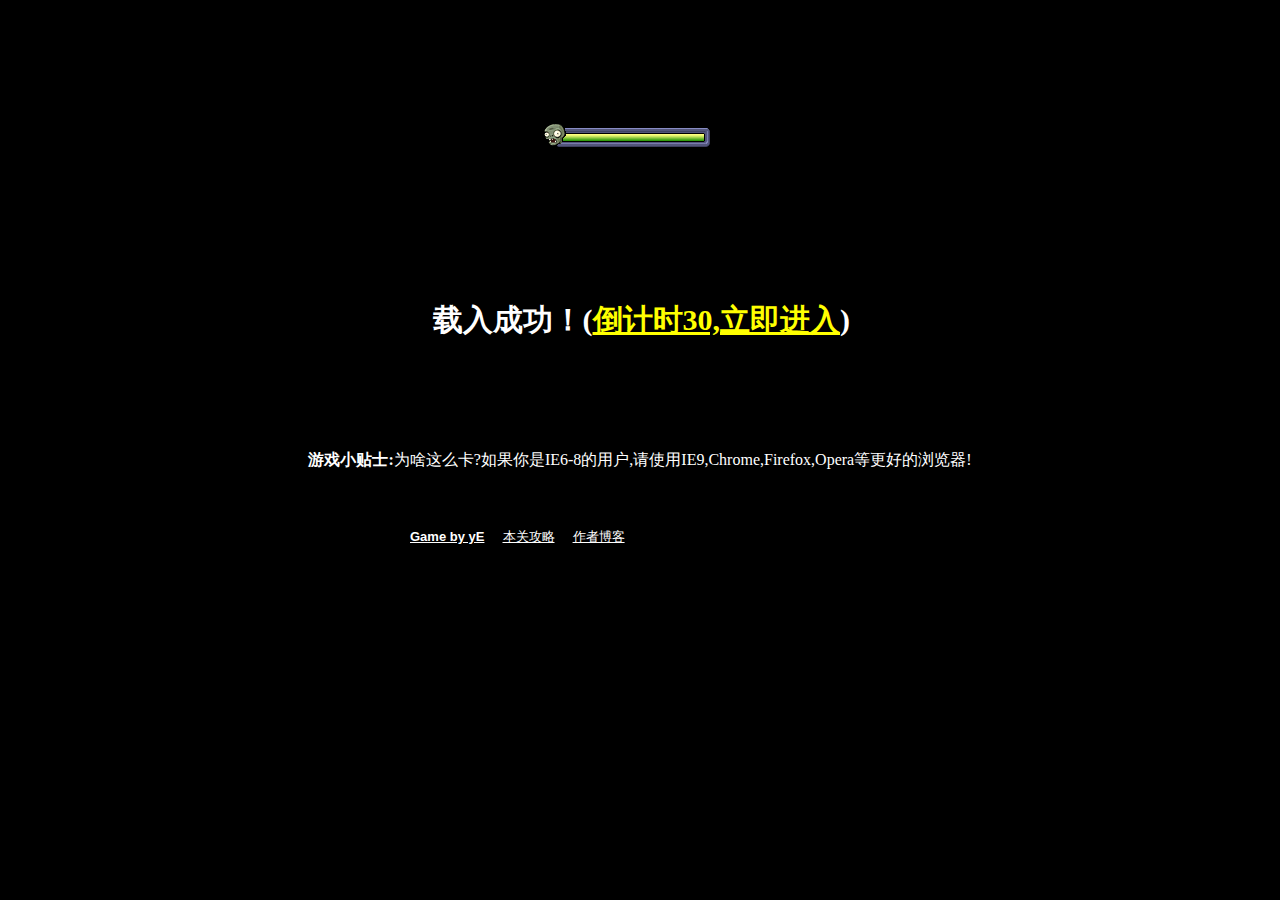
==== commit df5f19bf: "更新 Index.htm" ====
--- a/Index.htm
+++ b/Index.htm
@@ -4,7 +4,7 @@
 <meta http-equiv="Cache-Control" content="no-cache">
 <meta name="keywords" content="lonelystar,星空之旅,植物大战僵尸,植物大战僵尸下载,植物大战僵尸游戏下载,植物大战僵尸游戏攻略,植物大战僵尸网页版,JS植物大战僵尸,植物僵尸,植物大战,僵尸大战,PVZ植物大战僵尸,新版植物大战僵尸,JSPVZ,JS版植物大战僵尸,植物大战僵尸javascript,植物大战僵尸小游戏,植物人大战僵尸,d2forum,D2,辣妈僵尸,网页游戏,植物大站僵尸源代码,囧丫乙,在线植物大战僵尸,大波僵尸,僵尸大战植物,online web game,web game,webgame,youxi,xiaoyouxi">
 <meta name="description" content="在线js植物大战僵尸网页版是LonelyStar个人制作的纯JavaScript植物大战僵尸小游戏，欢迎收藏JavaScript植物大战僵尸小游戏，分享js植物大战僵尸小游戏的快乐。">
-<title>植物大战僵尸网页游戏-一款个人制作的webgame-最适合上班族和学生玩的休闲游戏-2010年度最受欢迎的小游戏！</title>
+<title>yE修改版-植物大战僵尸</title>
 <base id="baseURL"></base>
 <link rel="shortcut icon" href="favicon.ico">
 <link type=text/css rel=stylesheet href="g.css">
